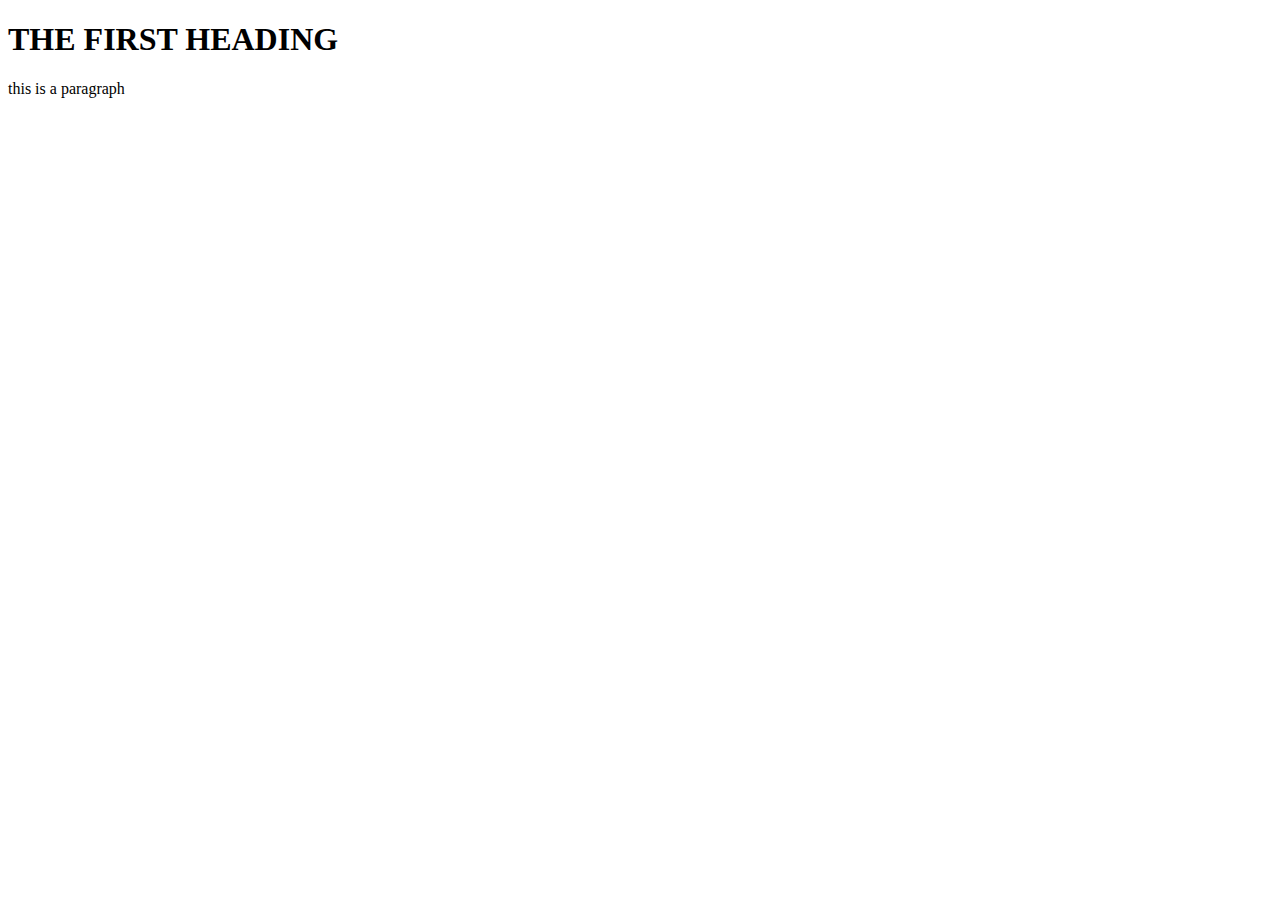
==== html_basic/index.html @ 157ffaa6 "a simple wep page with just a heading and a paragraph" ====
<!DOCTYPE html>
<html lang="en-US">
    <head>
        <meta content="text/html;charset=utf-8" http-equiv="Content-Type">
        <title>this is my first webpage</title>
    </head>
    <body>
        <h1> THE FIRST HEADING</h1>
        <p>this is a paragraph</p>
    </body>
</html>
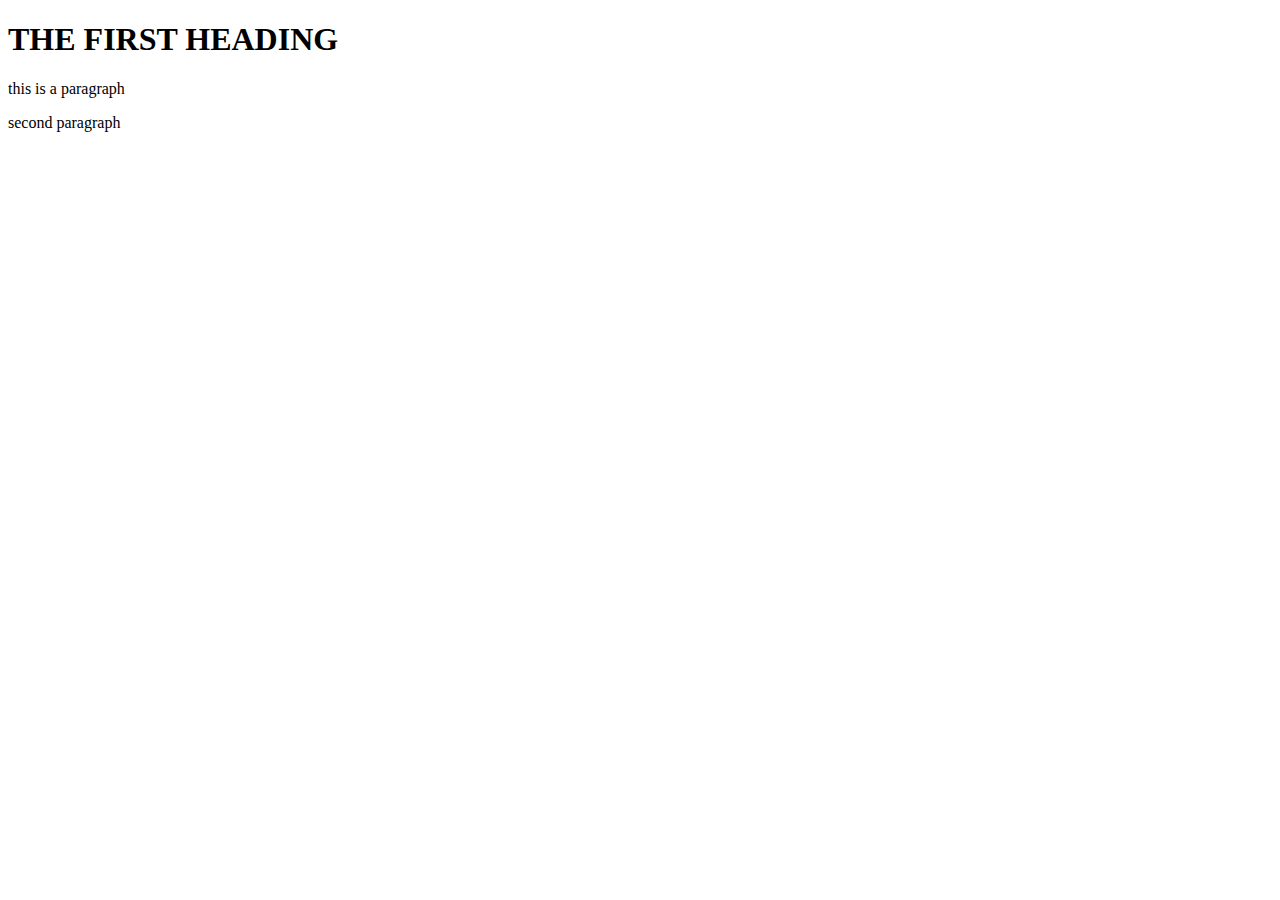
==== commit 92df08fa: "second commit" ====
--- a/html_basic/index.html
+++ b/html_basic/index.html
@@ -7,5 +7,6 @@
     <body>
         <h1> THE FIRST HEADING</h1>
         <p>this is a paragraph</p>
+        <p>second paragraph</p>
     </body>
 </html>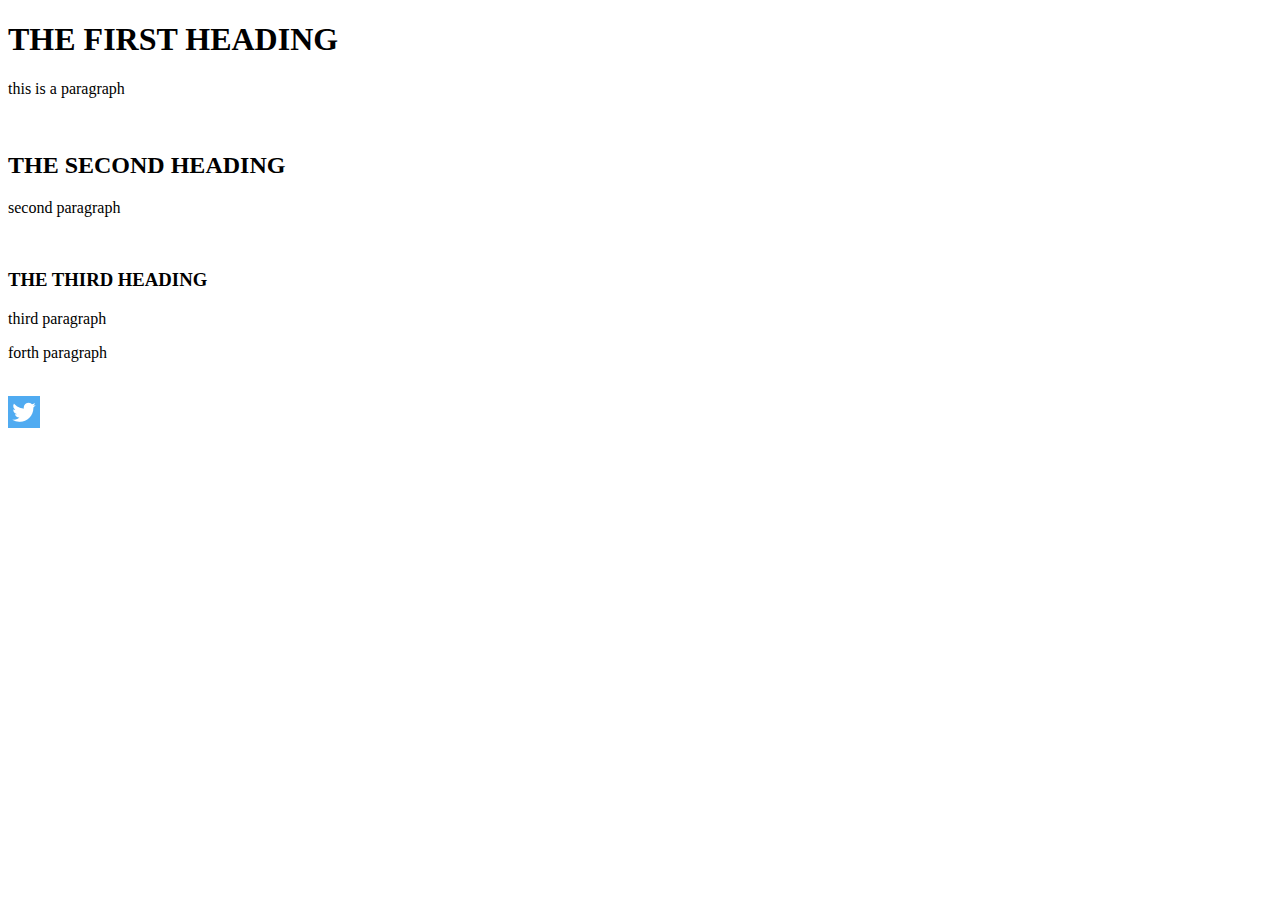
==== commit e419c602: "added a file index.html" ====
--- a/html_basic/index.html
+++ b/html_basic/index.html
@@ -7,6 +7,18 @@
     <body>
         <h1> THE FIRST HEADING</h1>
         <p>this is a paragraph</p>
+        <br/>
+        <h2>THE SECOND HEADING</h2>
         <p>second paragraph</p>
+        <br/>
+        <h3>THE THIRD HEADING</h3>
+        <p>third paragraph</p>
+        <p>forth paragraph</p>
+        <br/>
+
+        <a href="https://twitter.com/@shadowfax254" target="_blank">
+            <img src="twitter.png"/>
+        </a>
+
     </body>
 </html>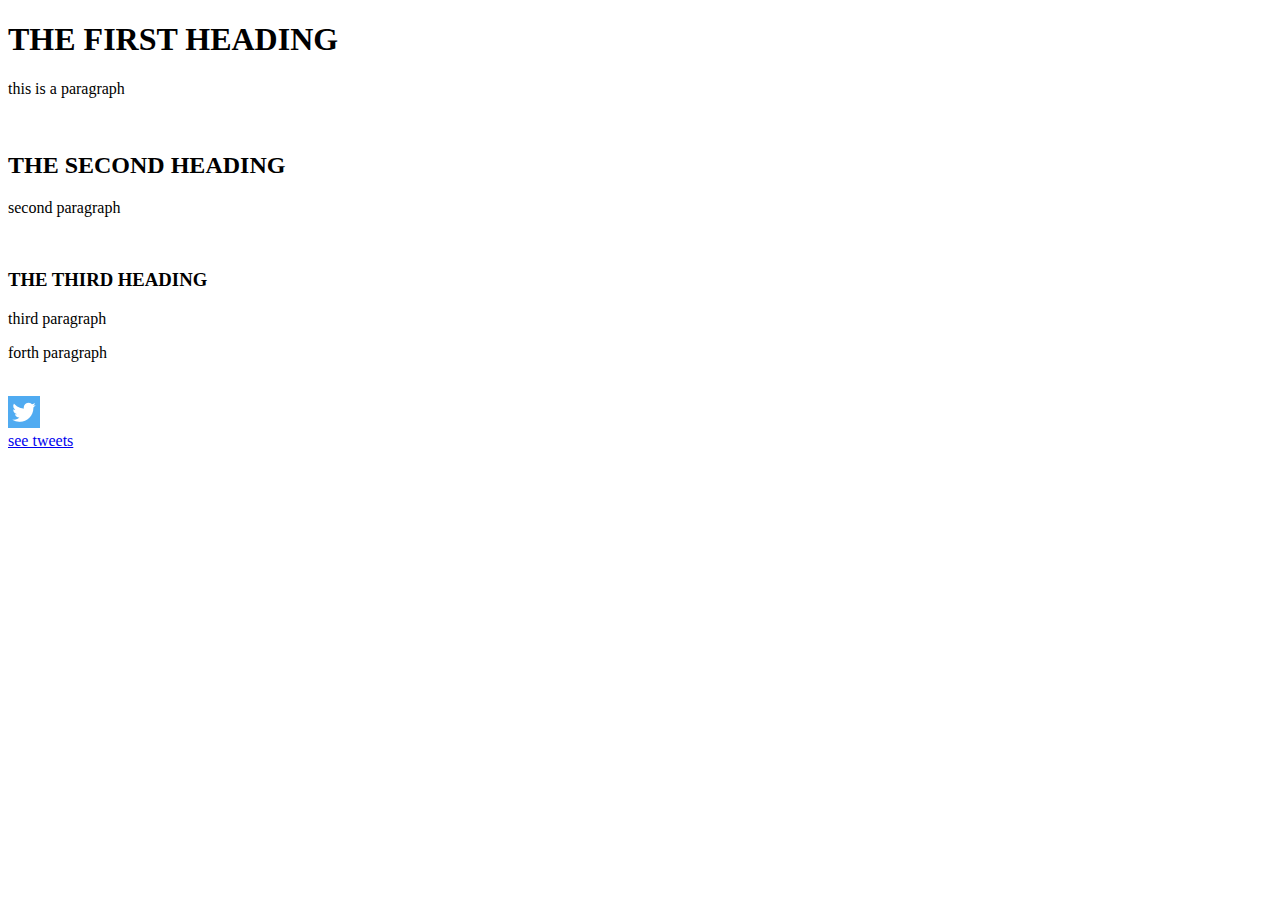
==== commit caaa249b: "updated index and tweet files" ====
--- a/html_basic/index.html
+++ b/html_basic/index.html
@@ -5,7 +5,7 @@
         <title>this is my first webpage</title>
     </head>
     <body>
-        <h1> THE FIRST HEADING</h1>
+        <h1 id="first_heading"> THE FIRST HEADING</h1>
         <p>this is a paragraph</p>
         <br/>
         <h2>THE SECOND HEADING</h2>
@@ -19,6 +19,8 @@
         <a href="https://twitter.com/@shadowfax254" target="_blank">
             <img src="twitter.png"/>
         </a>
+        <br/>
+        <a href="tweets.html"> see tweets</a>
 
     </body>
 </html>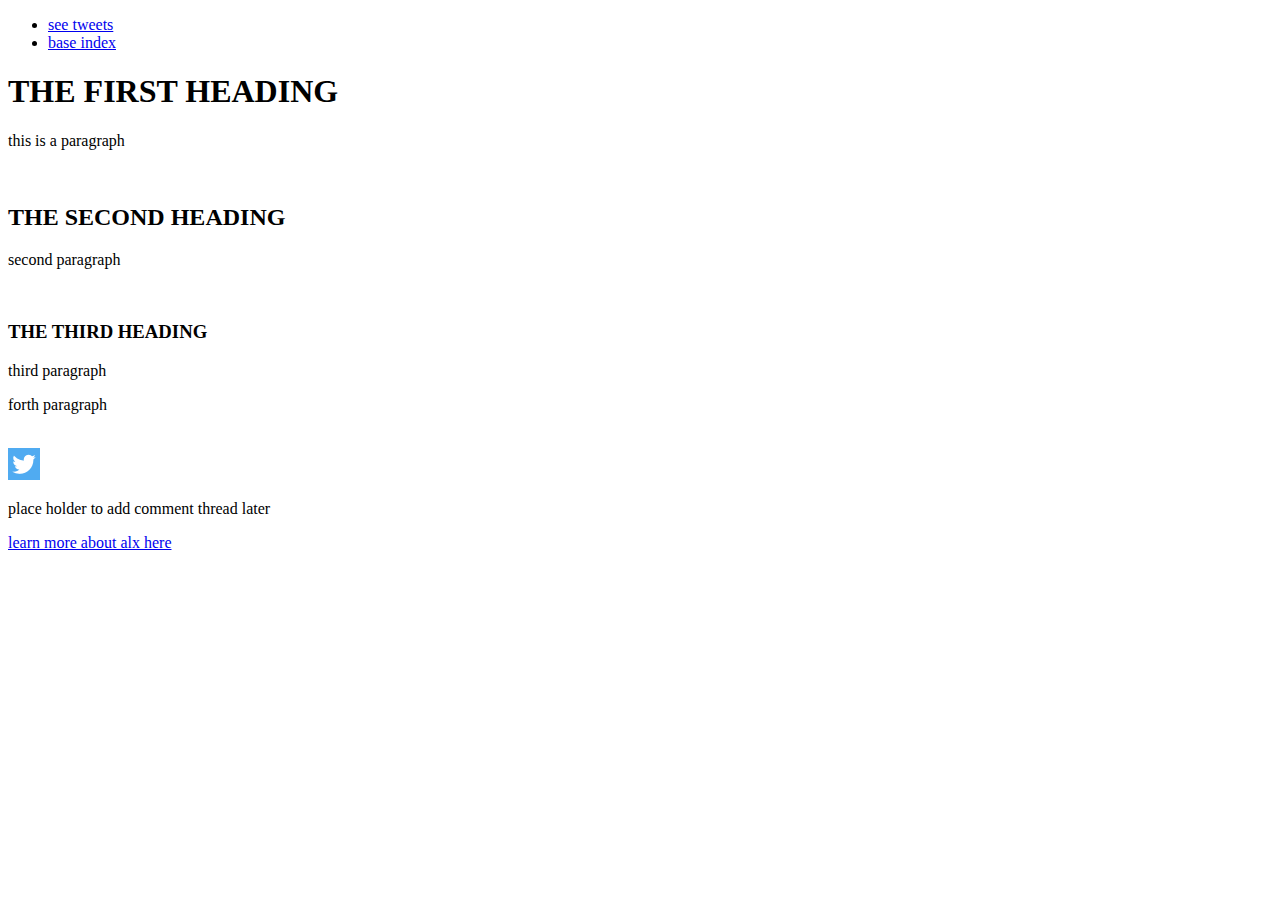
==== commit d06dab4f: "updated structure of index and tweets files" ====
--- a/html_basic/index.html
+++ b/html_basic/index.html
@@ -5,22 +5,35 @@
         <title>this is my first webpage</title>
     </head>
     <body>
-        <h1 id="first_heading"> THE FIRST HEADING</h1>
-        <p>this is a paragraph</p>
-        <br/>
-        <h2>THE SECOND HEADING</h2>
-        <p>second paragraph</p>
-        <br/>
-        <h3>THE THIRD HEADING</h3>
-        <p>third paragraph</p>
-        <p>forth paragraph</p>
-        <br/>
+        <header>
+            <ul>
+                <li><a href="tweets.html"> see tweets</a></li>
+                <li><a href="base_index.html">base index</a></li>
+            </ul>
+        </header>
+        <main>
+            <article>
+           
+                <h1 id="first_heading"> THE FIRST HEADING</h1>
+                <p>this is a paragraph</p>
+                <br>
+                <h2>THE SECOND HEADING</h2>
+                <p>second paragraph</p>
+                <br>
+                <h3>THE THIRD HEADING</h3>
+                <p>third paragraph</p>
+                <p>forth paragraph</p>
+                <br>
 
-        <a href="https://twitter.com/@shadowfax254" target="_blank">
-            <img src="twitter.png"/>
-        </a>
-        <br/>
-        <a href="tweets.html"> see tweets</a>
-
+                <a href="https://twitter.com/@shadowfax254" target="_blank">
+                    <img src="twitter.png" alt="twiter icon">
+                </a>
+                <br>
+             </article>
+             <aside><p>place holder to add comment thread later</p></aside>
+        </main>
+        <footer>
+            <a href="https://intranet.alxswe.com/projects/" target="_blank"><p>learn more about alx here</p></a>
+        </footer>
     </body>
 </html>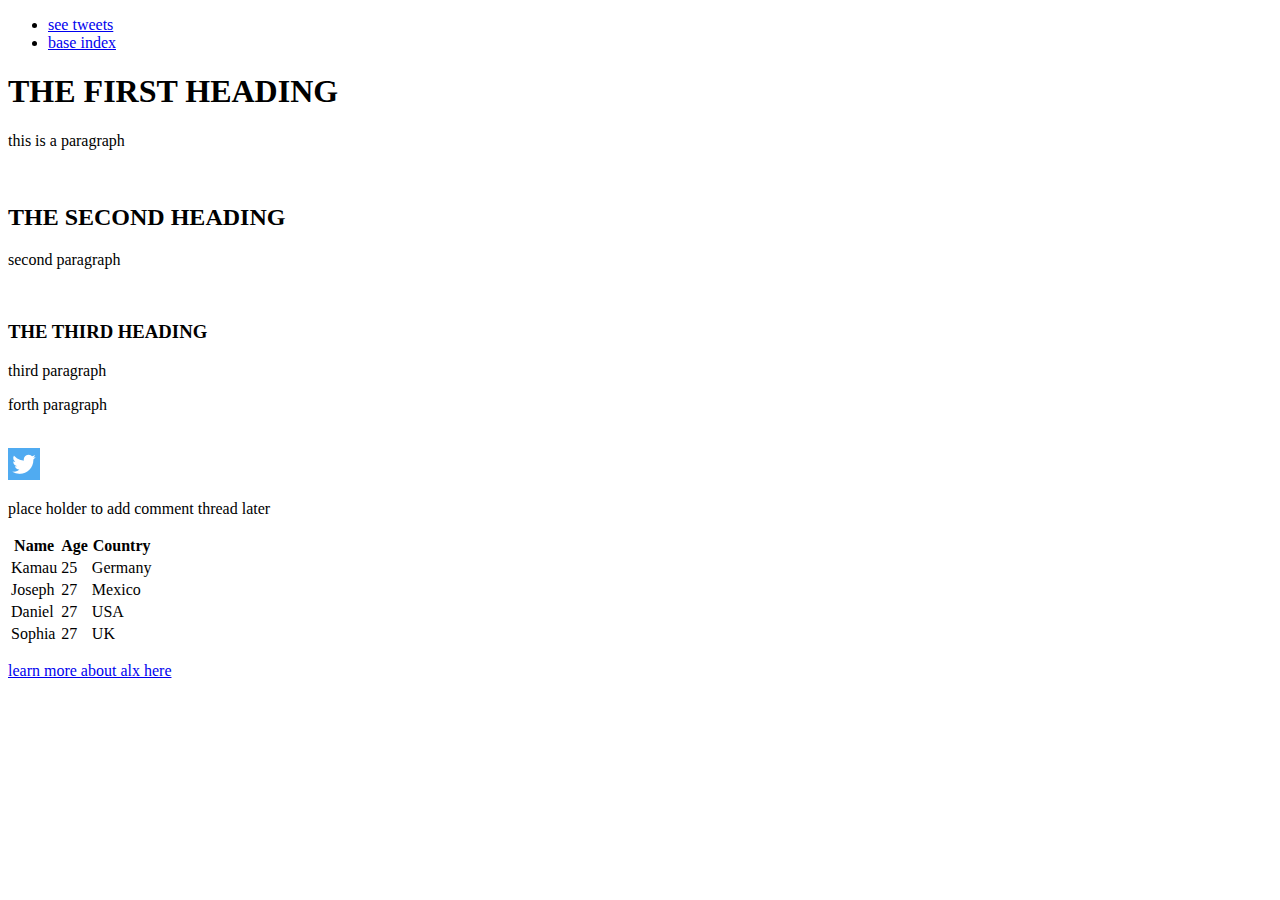
==== commit bf91d3fe: "added a table in the index file" ====
--- a/html_basic/index.html
+++ b/html_basic/index.html
@@ -31,6 +31,40 @@
                 <br>
              </article>
              <aside><p>place holder to add comment thread later</p></aside>
+             <article>
+                <table>
+                    <thead>
+                        <tr>
+                            <th>Name</th>
+                            <th>Age</th>
+                            <th>Country</th>
+                          </tr>
+                    </thead>
+                    <tbody>
+                        <tr>
+                            <td>Kamau</td>
+                            <td>25</td>
+                            <td>Germany</td>
+                          </tr>
+                          <tr>
+                            <td>Joseph</td>
+                            <td>27</td>
+                            <td>Mexico</td>
+                          </tr>
+                          <tr>
+                            <td>Daniel</td>
+                            <td>27</td>
+                            <td>USA</td>
+                          </tr>
+                          <tr>
+                            <td>Sophia</td>
+                            <td>27</td>
+                            <td>UK</td>
+                          </tr>
+
+                    </tbody>
+                </table>
+             </article>
         </main>
         <footer>
             <a href="https://intranet.alxswe.com/projects/" target="_blank"><p>learn more about alx here</p></a>
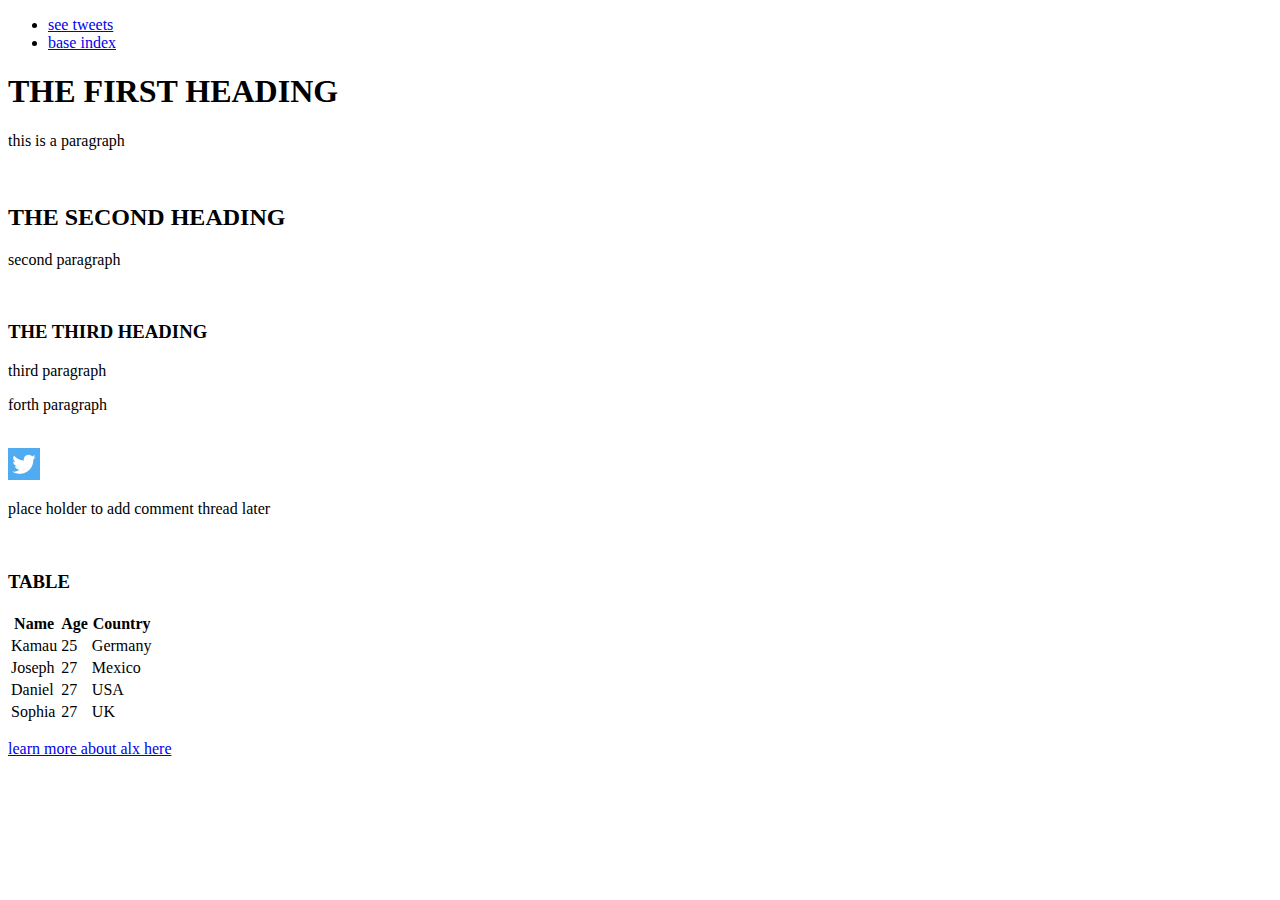
==== commit dcacf81e: "updates on the table" ====
--- a/html_basic/index.html
+++ b/html_basic/index.html
@@ -32,15 +32,17 @@
              </article>
              <aside><p>place holder to add comment thread later</p></aside>
              <article>
-                <table>
-                    <thead>
+                <br>
+                <h3>TABLE</h3>
+                <table >
+                    <thead >
                         <tr>
                             <th>Name</th>
                             <th>Age</th>
                             <th>Country</th>
                           </tr>
                     </thead>
-                    <tbody>
+                    <tbody >
                         <tr>
                             <td>Kamau</td>
                             <td>25</td>
